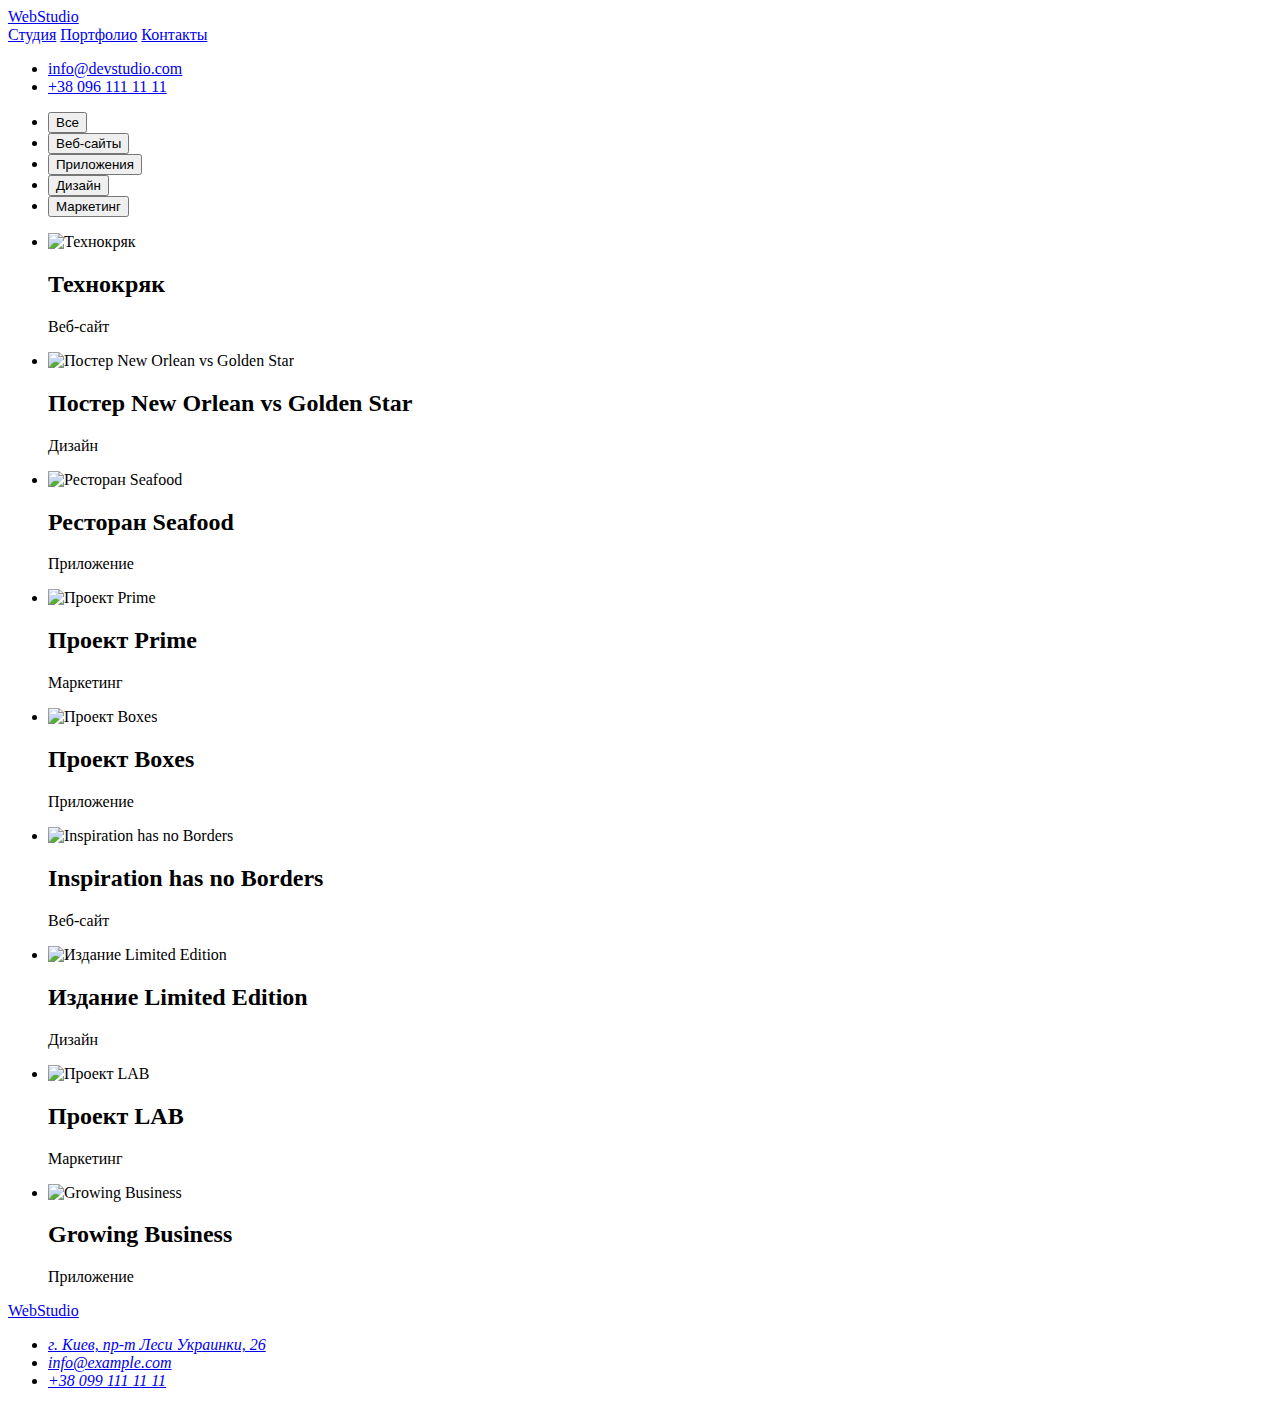
==== portfolio.html @ 97f5bcec "goit-markup-hw-02" ====
<!DOCTYPE html>
<html lang="ru">
  <head>
    <meta charset="UTF-8" />
    <meta http-equiv="X-UA-Compatible" content="IE=edge" />
    <meta name="viewport" content="width=device-width, initial-scale=1.0" />
    <link rel="preconnect" href="https://fonts.googleapis.com" />
    <link rel="preconnect" href="https://fonts.gstatic.com" crossorigin />
    <link
      href="https://fonts.googleapis.com/css2?family=Raleway:wght@700&family=Roboto:wght@400;500;700;900&display=swap"
      rel="stylesheet"
    />
    <link rel="stylesheet" href="../goit-markup-hw-02/css/styles.css" />
    <title>Портфолио</title>
  </head>
  <body>
    <header>
      <a href="#" class="header-logo"><span>Web</span>Studio</a>
      <nav class="nav-menu">
        <a href="../goit-markup-hw-02/index.html" class="studio">Студия</a>
        <a href="../goit-markup-hw-02/portfolio.html" class="portfolio"
          >Портфолио</a
        >
        <a href="#" class="contacts">Контакты</a>
      </nav>
      <ul class="header-contact-list">
        <li class="header-mail">
          <a href="mailto:info@devstudio.com" class="header-link"
            >info@devstudio.com</a
          >
        </li>
        <li class="header-tel">
          <a href="tel:+380961111111" class="header-link">+38 096 111 11 11</a>
        </li>
      </ul>
    </header>
    <main>
      <section class="projects">
        <ul class="filters">
          <li><button type="button" class="filter1">Все</button></li>
          <li><button type="button" class="filter2">Веб-сайты</button></li>
          <li><button type="button" class="filter3">Приложения</button></li>
          <li><button type="button" class="filter4">Дизайн</button></li>
          <li><button type="button" class="filter5">Маркетинг</button></li>
        </ul>
        <ul class="project-list">
          <li>
            <img
              src="../goit-markup-hw-02/images/img1.jpg"
              alt="Технокряк"
              width="370"
              height="294"
            />
            <h2>Технокряк</h2>
            <p>Веб-сайт</p>
          </li>
          <li>
            <img
              src="../goit-markup-hw-02/images/img2.jpg"
              alt="Постер New Orlean vs Golden Star"
              width="370"
              height="294"
            />
            <h2>Постер New Orlean vs Golden Star</h2>
            <p>Дизайн</p>
          </li>
          <li>
            <img
              src="../goit-markup-hw-02/images/img3.jpg"
              alt="Ресторан Seafood"
              width="370"
              height="294"
            />
            <h2>Ресторан Seafood</h2>
            <p>Приложение</p>
          </li>
          <li>
            <img
              src="../goit-markup-hw-02/images/img4.jpg"
              alt="Проект Prime"
              width="370"
              height="294"
            />
            <h2>Проект Prime</h2>
            <p>Маркетинг</p>
          </li>
          <li>
            <img
              src="../goit-markup-hw-02/images/img5.jpg"
              alt="Проект Boxes"
              width="370"
              height="294"
            />
            <h2>Проект Boxes</h2>
            <p>Приложение</p>
          </li>
          <li>
            <img
              src="../goit-markup-hw-02/images/img6.jpg"
              alt="Inspiration has no Borders"
              width="370"
              height="294"
            />
            <h2>Inspiration has no Borders</h2>
            <p>Веб-сайт</p>
          </li>
          <li>
            <img
              src="../goit-markup-hw-02/images/img7.jpg"
              alt="Издание Limited Edition"
              width="370"
              height="294"
            />
            <h2>Издание Limited Edition</h2>
            <p>Дизайн</p>
          </li>
          <li>
            <img
              src="../goit-markup-hw-02/images/img8.jpg"
              alt="Проект LAB"
              width="370"
              height="294"
            />
            <h2>Проект LAB</h2>
            <p>Маркетинг</p>
          </li>
          <li>
            <img
              src="../goit-markup-hw-02/images/img9.jpg"
              alt="Growing Business"
              width="370"
              height="294"
            />
            <h2>Growing Business</h2>
            <p>Приложение</p>
          </li>
        </ul>
      </section>
    </main>
    <footer>
      <a href="#" class="footer-logo"><span>Web</span>Studio</a>
      <address>
        <ul class="footer-contact-list">
          <li class="footer-address">
            <a href="https://goo.gl/maps/nCq8qq3PMDV5uHNq9"
              >г. Киев, пр-т Леси Украинки, 26</a
            >
          </li>
          <li class="footer-mail">
            <a href="mailto:info@example.com">info@example.com</a>
          </li>
          <li class="footer-tel">
            <a href="tel:+380991111111">+38 099 111 11 11</a>
          </li>
        </ul>
      </address>
    </footer>
  </body>
</html>
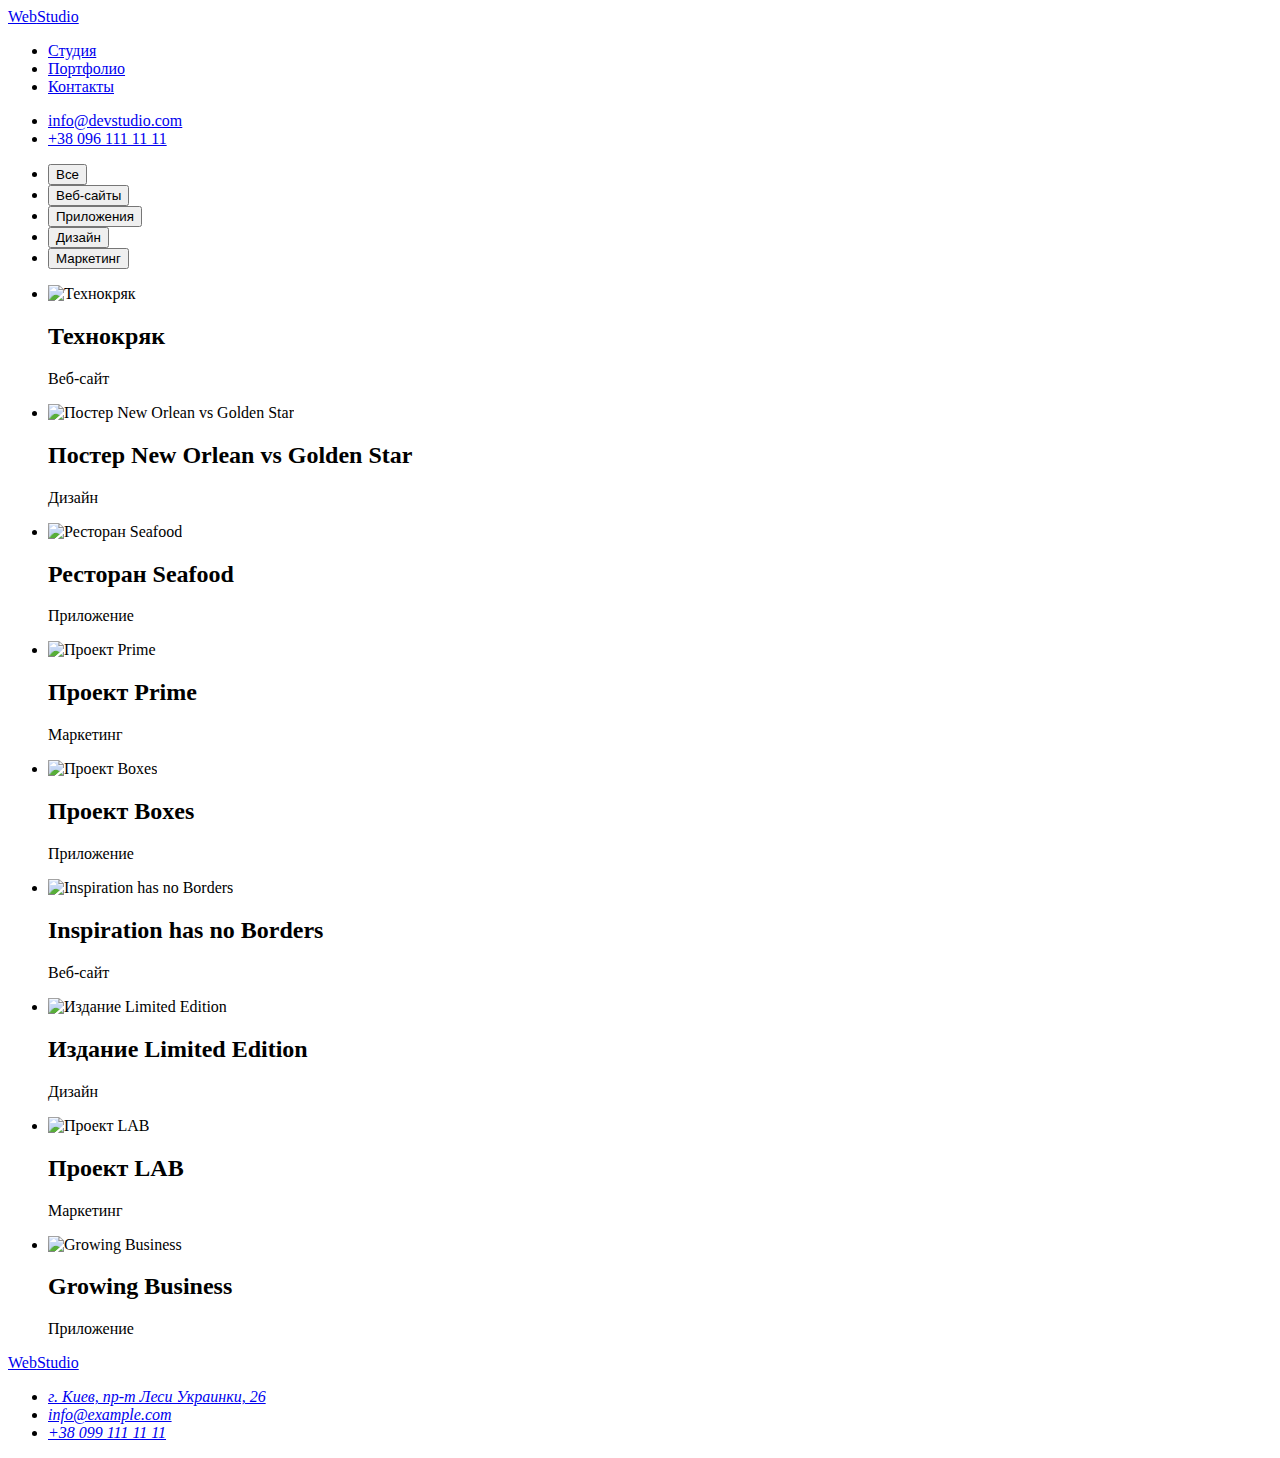
==== commit 26e05f43: "goit-markup-hw-02" ====
--- a/portfolio.html
+++ b/portfolio.html
@@ -16,17 +16,23 @@
   <body>
     <header>
       <a href="#" class="header-logo"><span>Web</span>Studio</a>
-      <nav class="nav-menu">
-        <a href="../goit-markup-hw-02/index.html" class="studio">Студия</a>
-        <a href="../goit-markup-hw-02/portfolio.html" class="portfolio"
-          >Портфолио</a
-        >
-        <a href="#" class="contacts">Контакты</a>
+      <nav>
+        <ul>
+          <li>
+            <a href="../goit-markup-hw-02/index.html" class="studio">Студия</a>
+          </li>
+          <li>
+            <a href="../goit-markup-hw-02/portfolio.html" class="portfolio"
+              >Портфолио</a
+            >
+          </li>
+          <li><a href="#" class="contacts">Контакты</a></li>
+        </ul>
       </nav>
       <ul class="header-contact-list">
         <li class="header-mail">
           <a href="mailto:info@devstudio.com" class="header-link"
-            >info@devstudio.com</a
+            ><span lang="en">info@devstudio.com</span></a
           >
         </li>
         <li class="header-tel">
@@ -61,7 +67,7 @@
               width="370"
               height="294"
             />
-            <h2>Постер New Orlean vs Golden Star</h2>
+            <h2>Постер <span lang="en">New Orlean vs Golden Star</span></h2>
             <p>Дизайн</p>
           </li>
           <li>
@@ -71,7 +77,7 @@
               width="370"
               height="294"
             />
-            <h2>Ресторан Seafood</h2>
+            <h2>Ресторан <span lang="en">Seafood</span></h2>
             <p>Приложение</p>
           </li>
           <li>
@@ -81,7 +87,7 @@
               width="370"
               height="294"
             />
-            <h2>Проект Prime</h2>
+            <h2>Проект <span lang="en">Prime</span></h2>
             <p>Маркетинг</p>
           </li>
           <li>
@@ -91,7 +97,7 @@
               width="370"
               height="294"
             />
-            <h2>Проект Boxes</h2>
+            <h2>Проект <span lang="en">Boxes</span></h2>
             <p>Приложение</p>
           </li>
           <li>
@@ -101,7 +107,7 @@
               width="370"
               height="294"
             />
-            <h2>Inspiration has no Borders</h2>
+            <h2 lang="en">Inspiration has no Borders</h2>
             <p>Веб-сайт</p>
           </li>
           <li>
@@ -111,7 +117,7 @@
               width="370"
               height="294"
             />
-            <h2>Издание Limited Edition</h2>
+            <h2>Издание <span lang="en">Limited Edition</span></h2>
             <p>Дизайн</p>
           </li>
           <li>
@@ -121,7 +127,7 @@
               width="370"
               height="294"
             />
-            <h2>Проект LAB</h2>
+            <h2>Проект <span lang="en">LAB</span></h2>
             <p>Маркетинг</p>
           </li>
           <li>
@@ -131,7 +137,7 @@
               width="370"
               height="294"
             />
-            <h2>Growing Business</h2>
+            <h2 lang="en">Growing Business</h2>
             <p>Приложение</p>
           </li>
         </ul>
@@ -141,16 +147,20 @@
       <a href="#" class="footer-logo"><span>Web</span>Studio</a>
       <address>
         <ul class="footer-contact-list">
-          <li class="footer-address">
-            <a href="https://goo.gl/maps/nCq8qq3PMDV5uHNq9"
+          <li>
+            <a
+              href="https://goo.gl/maps/nCq8qq3PMDV5uHNq9"
+              class="footer-address"
               >г. Киев, пр-т Леси Украинки, 26</a
             >
           </li>
-          <li class="footer-mail">
-            <a href="mailto:info@example.com">info@example.com</a>
+          <li>
+            <a href="mailto:info@example.com" class="footer-mail"
+              ><span lang="en">info@example.com</span></a
+            >
           </li>
-          <li class="footer-tel">
-            <a href="tel:+380991111111">+38 099 111 11 11</a>
+          <li>
+            <a href="tel:+380991111111" class="footer-tel">+38 099 111 11 11</a>
           </li>
         </ul>
       </address>
